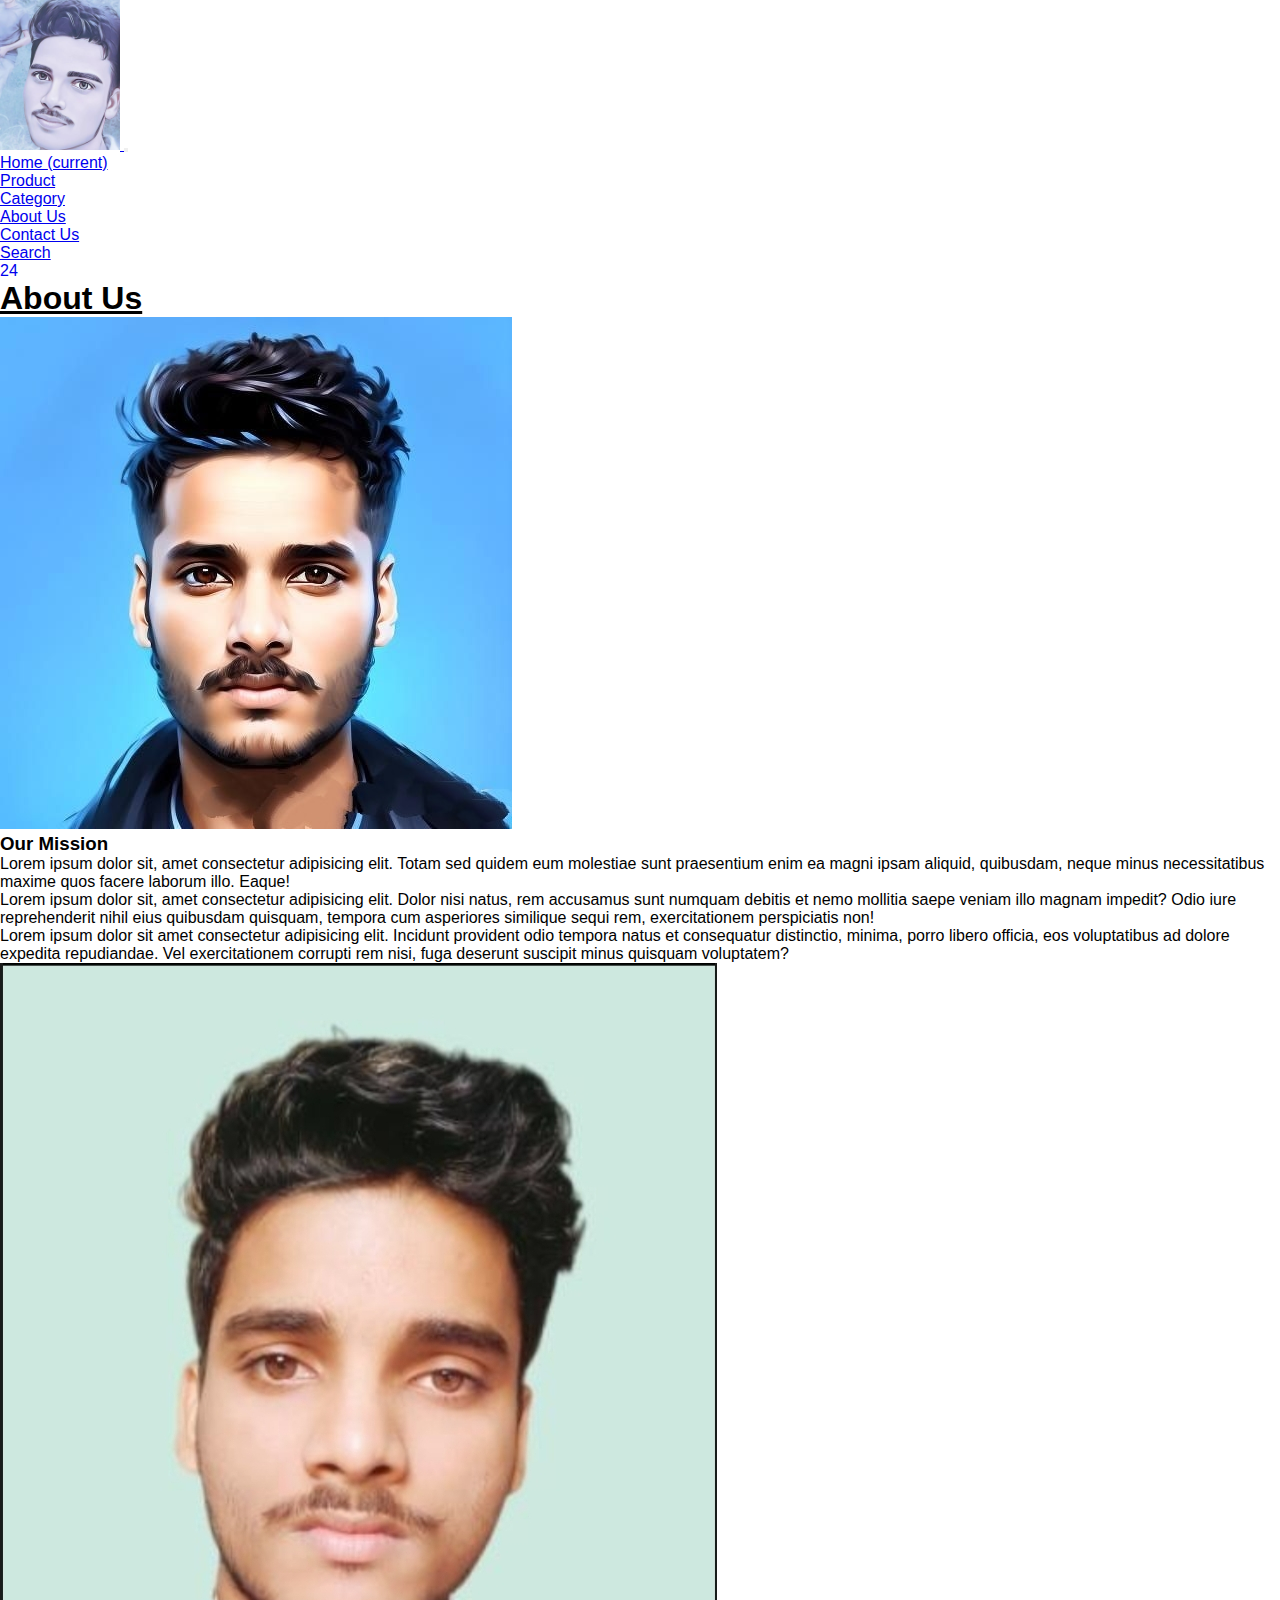
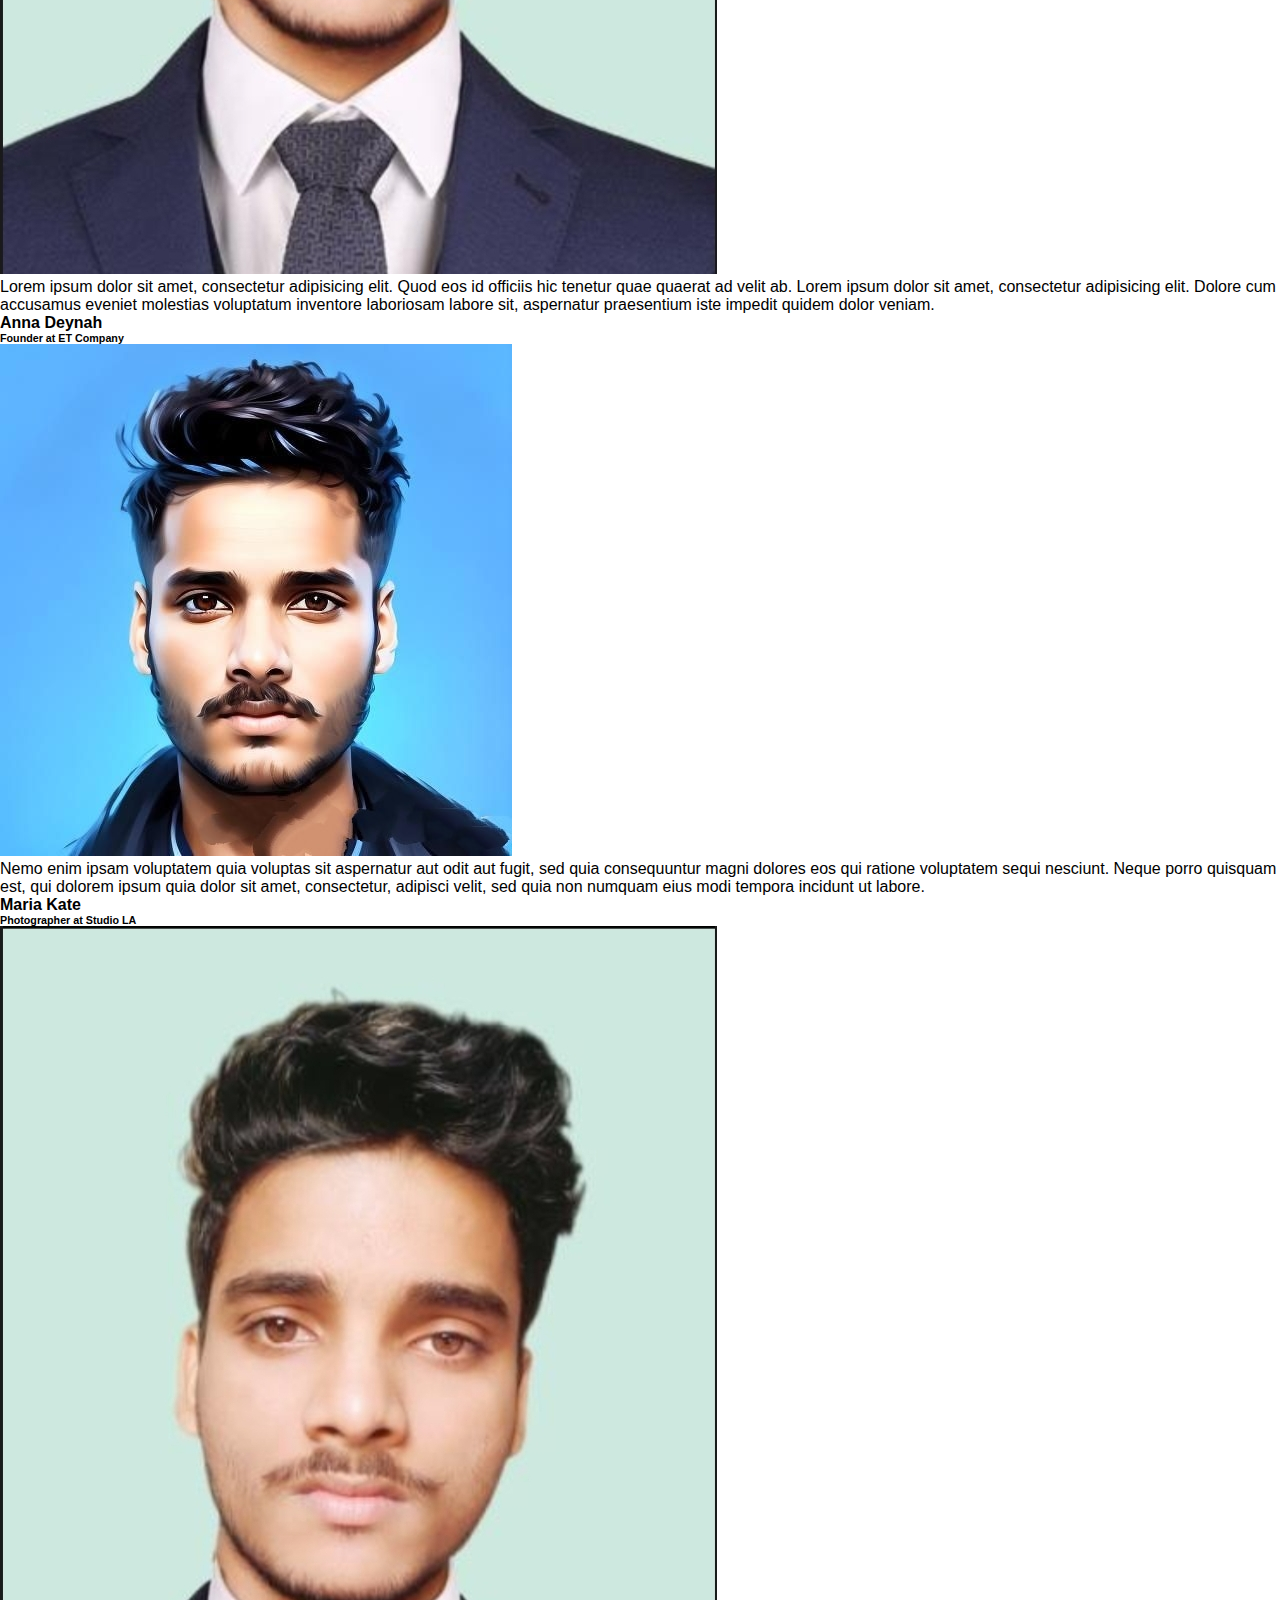
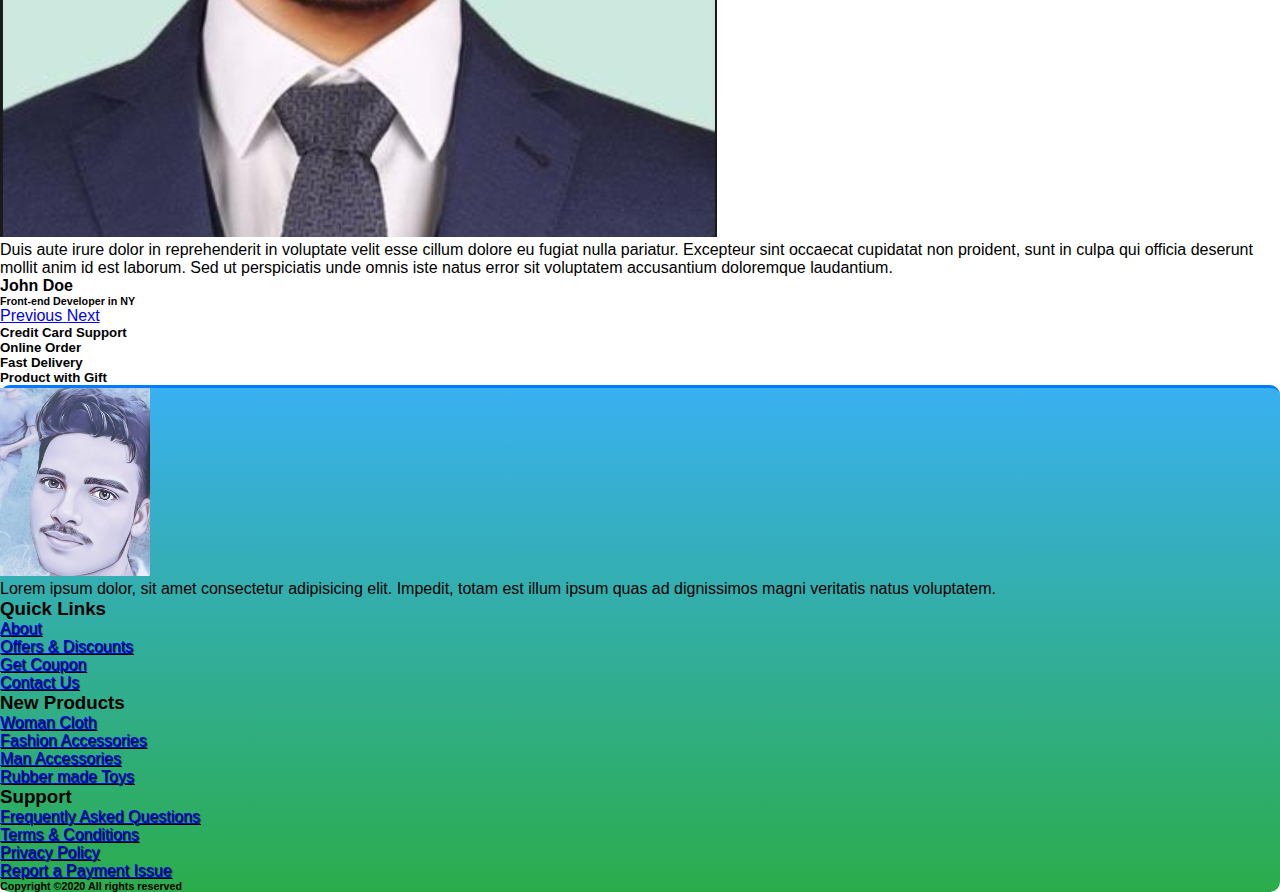
==== about.html @ 1436efb2 "new repo" ====
<!doctype html>
<html lang="en">

<head>
    <!-- Required meta tags -->
    <meta charset="utf-8">
    <meta name="viewport" content="width=device-width, initial-scale=1, shrink-to-fit=no">


    <!-- Bootstrap CSS -->
    <link rel="stylesheet" href="https://cdn.jsdelivr.net/npm/bootstrap@4.5.3/dist/css/bootstrap.min.css"
        integrity="sha384-TX8t27EcRE3e/ihU7zmQxVncDAy5uIKz4rEkgIXeMed4M0jlfIDPvg6uqKI2xXr2" crossorigin="anonymous">
    <!-- fontawesome cdn For Icons -->

    <link rel="stylesheet" href="https://cdnjs.cloudflare.com/ajax/libs/font-awesome/5.10.0/css/all.min.css"
        integrity="sha512-PgQMlq+nqFLV4ylk1gwUOgm6CtIIXkKwaIHp/PAIWHzig/lKZSEGKEysh0TCVbHJXCLN7WetD8TFecIky75ZfQ=="
        crossorigin="anonymous" referrerpolicy="no-referrer" />
    <link rel="stylesheet" href="style.css">

    <title>E-commerce</title>
</head>

<body>
    <!-- ==============header menu section starts here============== -->
    <section class="header_menu" id="header_menu">
        <div class="container-fluid px-0 shadow">
            <nav class="navbar navbar-expand-lg navbar-light bg-light py-3 ">
                <a class="navbar-brand pl-5 pl-small-0" href="index.html">
                    <img src="images/logo.webp" class="img img-fluid" width="120px" alt="logo">
                </a>
                <button class="navbar-toggler" type="button" data-toggle="collapse"
                    data-target="#navbarSupportedContent" aria-controls="navbarSupportedContent" aria-expanded="false"
                    aria-label="Toggle navigation">
                    <span class="navbar-toggler-icon"></span>
                </button>
                <div class="collapse navbar-collapse" id="navbarSupportedContent">
                    <ul class="navbar-nav mx-auto">
                        <li class="nav-item active">
                            <a class="nav-link" href="index.html">Home <span class="sr-only">(current)</span></a>
                        </li>
                        <li class="nav-item">
                            <a class="nav-link" href="product.html">Product</a>
                        </li>
                        <li class="nav-item">
                            <a class="nav-link" href="category.html">Category</a>
                        </li>
                        <li class="nav-item">
                            <a class="nav-link" href="about.html">About Us</a>
                        </li>
                        <li class="nav-item">
                            <a class="nav-link" href="contact.html">Contact Us</a>
                        </li>
                        <!-- <li class="nav-item dropdown">
<a class="nav-link dropdown-toggle" href="#" id="navbarDropdown"
role="button" data-toggle="dropdown"
aria-haspopup="true" aria-expanded="false">
Dropdown
</a>
<div class="dropdown-menu" aria-labelledby="navbarDropdown">
<a class="dropdown-item" href="#">Action</a>
<a class="dropdown-item" href="#">Another action</a>
<div class="dropdown-divider"></div>
<a class="dropdown-item" href="#">Something else here</a>
</div>
</li> -->
                    </ul>
                    <div class="search mr-3">
                        <a href="search.html" class="btn btn-sm btn-outline-primary">
                            Search
                        </a>
                    </div>
                    <div class="cart">
                        <a href="cart.html">
                            <i class="fas fa-shopping-cart fa-2x"></i>
                            <span class="badge badge-pill badge-primary">24</span>
                        </a>
                    </div>
                </div>
            </nav>
        </div>
    </section>
    <!-- ==============header menu section ends here============== -->
    <!-- ==============about starts here============== -->
    <section class="about py-5 my-5" id="about">
        <div class="container ">
            <div class="section_title text-center mb-5">
                <h1 class="text-capitalize">About Us</h1>
            </div>
            <div class="row">
                <div class="col-md-6">
                    <div class="row">
                        <div class="col-md-12">
                            <img src="images/i.jpg" class="img img-fluid rounded
    shadow-lg" alt="about us image">
                        </div>
                    </div>
                </div>
                <div class="col-md-6">
                    <div class="row">
                        <div class="col-md-12">
                            <div class="title">
                                <h3>Our Mission</h3>
                            </div>
                            <div class="about_text mt-sm-5">
                                <p>
                                    Lorem ipsum dolor sit, amet consectetur adipisicing elit. Totam
                                    sed quidem eum
                                    molestiae sunt praesentium enim ea magni ipsam aliquid,
                                    quibusdam, neque minus
                                    necessitatibus maxime quos facere laborum illo. Eaque!
                                </p>
                                <p>
                                    Lorem ipsum dolor sit, amet consectetur adipisicing elit. Dolor nisi
                                    natus, rem
                                    accusamus sunt numquam debitis et nemo mollitia saepe veniam
                                    illo magnam impedit?
                                    Odio iure reprehenderit nihil eius quibusdam quisquam, tempora
                                    cum asperiores
                                    similique sequi rem, exercitationem perspiciatis non!
                                </p>
                                <p>
                                    Lorem ipsum dolor sit amet consectetur adipisicing elit. Incidunt
                                    provident odio
                                    tempora natus et consequatur distinctio, minima, porro libero
                                    officia, eos
                                    voluptatibus ad dolore expedita repudiandae. Vel exercitationem
                                    corrupti rem nisi,
                                    fuga deserunt suscipit minus quisquam voluptatem?
                                </p>
                            </div>
                        </div>
                    </div>
                </div>
            </div>
            <div class="row">
                <!-- ==============testimonial starts here============== -->
                <section class="text-center bg-info my-5 py-5 rounded">
                    <div class="col-md-10 col-10 mx-auto">
                        <!-- Carousel Wrapper -->
                        <div id="carousel-example-1" class="carousel slide carousel-fade" data-ride="carousel"
                            data-interval="false">
                            <!--Slides-->
                            <div class="carousel-inner">
                                <!--First slide-->
                                <div class="carousel-item active">
                                    <div class="testimonial">
                                        <!--Avatar-->
                                        <div class="avatar mx-auto mb-4">
                                            <img src="images/me.jpg" class="rounded-circle img-fluid"
                                                alt="First sample avatar image">
                                        </div>
                                        <!--Content-->
                                        <p>
                                            <i class="fas fa-quote-left"></i> Lorem ipsum dolor sit amet,
                                            consectetur
                                            adipisicing
                                            elit. Quod
                                            eos
                                            id officiis hic tenetur quae quaerat ad velit ab. Lorem ipsum
                                            dolor sit
                                            amet,
                                            consectetur
                                            adipisicing elit. Dolore cum accusamus eveniet molestias
                                            voluptatum
                                            inventore
                                            laboriosam
                                            labore
                                            sit, aspernatur praesentium iste impedit quidem dolor
                                            veniam.
                                        </p>
                                        <h4 class="font-weight-bold">Anna Deynah</h4>
                                        <h6 class="font-weight-bold my-3">Founder at ET
                                            Company</h6>
                                        <!--Review-->
                                        <i class="fas fa-star blue-text"> </i>
                                        <i class="fas fa-star blue-text"> </i>
                                        <i class="fas fa-star blue-text"> </i>
                                        <i class="fas fa-star blue-text"> </i>
                                        <i class="fas fa-star-half-alt blue-text"> </i>
                                    </div>
                                </div>
                                <!--First slide-->
                                <!--Second slide-->
                                <div class="carousel-item">
                                    <div class="testimonial">
                                        <!--Avatar-->
                                        <div class="avatar mx-auto mb-4">
                                            <img src="images/i.jpg" class="rounded-circle img-fluid"
                                                alt="Second sample avatar image">
                                        </div>
                                        <!--Content-->
                                        <p>
                                            <i class="fas fa-quote-left"></i> Nemo enim ipsam
                                            voluptatem quia
                                            voluptas sit
                                            aspernatur aut
                                            odit
                                            aut fugit, sed quia consequuntur magni dolores eos qui
                                            ratione
                                            voluptatem sequi
                                            nesciunt. Neque
                                            porro quisquam est, qui dolorem ipsum quia dolor sit amet,
                                            consectetur,
                                            adipisci
                                            velit,
                                            sed quia
                                            non numquam eius modi tempora incidunt ut labore.
                                        </p>
                                        <h4 class="font-weight-bold">Maria Kate</h4>
                                        <h6 class="font-weight-bold my-3">Photographer at Studio
                                            LA</h6>
                                        <!--Review-->
                                        <i class="fas fa-star blue-text"> </i>
                                        <i class="fas fa-star blue-text"> </i>
                                        <i class="fas fa-star blue-text"> </i>
                                        <i class="fas fa-star blue-text"> </i>
                                        <i class="fas fa-star blue-text"> </i>
                                    </div>
                                </div>
                                <!--Second slide-->
                                <!--Third slide-->
                                <div class="carousel-item">
                                    <div class="testimonial">
                                        <!--Avatar-->
                                        <div class="avatar mx-auto mb-4">
                                            <img src="images/me.jpg" class="rounded-circle img-fluid"
                                                alt="Third sample avatar image">
                                        </div>
                                        <!--Content-->
                                        <p>
                                            <i class="fas fa-quote-left"></i> Duis aute irure dolor in
                                            reprehenderit
                                            in
                                            voluptate
                                            velit esse
                                            cillum dolore eu fugiat nulla pariatur. Excepteur sint occaecat
                                            cupidatat non
                                            proident,
                                            sunt in
                                            culpa qui officia deserunt mollit anim id est laborum. Sed ut
                                            perspiciatis unde
                                            omnis
                                            iste natus
                                            error sit voluptatem accusantium doloremque
                                            laudantium.
                                        </p>
                                        <h4 class="font-weight-bold">John Doe</h4>
                                        <h6 class="font-weight-bold my-3">Front-end Developer in
                                            NY</h6>
                                        <!--Review-->
                                        <i class="fas fa-star blue-text"> </i>
                                        <i class="fas fa-star blue-text"> </i>
                                        <i class="fas fa-star blue-text"> </i>
                                        <i class="fas fa-star blue-text"> </i>
                                        <i class="far fa-star blue-text"> </i>
                                    </div>
                                </div>
                                <!--Third slide-->
                            </div>
                            <!--Slides-->
                            <!--Controls-->
                            <a class="carousel-control-prev left carousel-control" href="#carousel-example-1"
                                role="button" data-slide="prev">
                                <span class="carousel-control-prev-icon" aria-hidden="true"></span>
                                <span class="sr-only">Previous</span>
                            </a>
                            <a class="carousel-control-next right carousel-control" href="#carousel-example-1"
                                role="button" data-slide="next">
                                <span class="carousel-control-next-icon" aria-hidden="true"></span>
                                <span class="sr-only">Next</span>
                            </a>
                            <!--Controls-->
                        </div>
                        <!-- Carousel Wrapper -->
                    </div>
                </section>
                <!-- ==============testimonial ends here============== -->
            </div>
            <div class="row mt-5">
                <div class="col-md-3 col-6">
                    <div class="border border-dark rounded shadow text-center p-3">
                        <div class="mb-4">
                            <i class="far fa-credit-card fa-3x"></i>
                        </div>
                        <div>
                            <h5>Credit Card Support</h5>
                        </div>
                    </div>
                </div>
                <div class="col-md-3 col-6 mt-small-2 mb-small-2">
                    <div class="border border-primary rounded shadow text-center p-3">
                        <div class="mb-4">
                            <i class="fas fa-laptop fa-3x"></i>
                        </div>
                        <div>
                            <h5>Online Order</h5>
                        </div>
                    </div>
                </div>
                <div class="col-md-3 col-6">
                    <div class="border border-success rounded shadow text-center p-3">
                        <div class="mb-4">
                            <i class="fas fa-shipping-fast fa-3x"></i>
                        </div>
                        <div>
                            <h5>Fast Delivery</h5>
                        </div>
                    </div>
                </div>
                <div class="col-md-3 col-6">
                    <div class="border border-danger rounded shadow text-center p-3">
                        <div class="mb-4">
                            <i class="fas fa-gifts fa-3x"></i>
                        </div>
                        <div>
                            <h5>Product with Gift</h5>
                        </div>
                    </div>
                </div>
            </div>
        </div>
    </section>
    <!-- ==============about ends here============== -->


    <!-- ==============footer starts here============== -->
    <section class="footer_section pt-5 pb-2" id="footer_section">
        <footer>
            <div class="container-fluid">
                <div class="row">
                    <div class="col-md-3 col-6 pl-5 pl-small-15">
                        <div class="footer_title">
                            <a href="index.html"><img src="images/logo.webp" width="150px" class="img img-fluid"
                                    alt="logo"></a>
                        </div>
                        <div>
                            Lorem ipsum dolor, sit amet consectetur adipisicing elit. Impedit, totam est
                            illum ipsum quas ad
                            dignissimos magni veritatis natus voluptatem.
                        </div>
                    </div>
                    <div class="col-md-3 col-6">
                        <div class="footer_title pt-3 mb-3">
                            <h3>Quick Links</h3>
                        </div>
                        <div class="footer_links">
                            <ul>
                                <li><a href="about.html">About</a></li>
                                <li><a href="javascript:;">Offers & Discounts</a></li>
                                <li><a href="javascript:;">Get Coupon</a></li>
                                <li><a href="contact.html">Contact Us</a></li>
                            </ul>
                        </div>
                    </div>
                    <div class="col-md-3 col-6">
                        <div class="footer_title pt-3 mb-3">
                            <h3>New Products</h3>
                        </div>
                        <div class="footer_links">
                            <ul>
                                <li><a href="javascript:;">Woman Cloth</a></li>
                                <li><a href="javascript:;">Fashion Accessories</a></li>
                                <li><a href="javascript:;">Man Accessories</a></li>
                                <li><a href="javascript:;">Rubber made Toys</a></li>
                            </ul>
                        </div>
                    </div>
                    <div class="col-md-3 col-6">
                        <div class="footer_title pt-3 mb-3">
                            <h3>Support</h3>
                        </div>
                        <div class="footer_links">
                            <ul>
                                <li><a href="javascript:;">Frequently Asked Questions</a></li>
                                <li><a href="javascript:;">Terms & Conditions</a></li>
                                <li><a href="javascript:;">Privacy Policy</a></li>
                                <li><a href="javascript:;">Report a Payment Issue</a></li>
                            </ul>
                        </div>
                    </div>
                </div>
            </div>
            <div class="border-top">
                <h6 class="text-center mt-3">Copyright ©2020 All rights reserved
                </h6>
            </div>
        </footer>
    </section>
    <div class="backtop">
        <a id="button" href="#top" class="btn btn-lg btn-outline-danger" role="button">
            <i class="fas fa-chevron-up text-dark"></i>
        </a>
    </div>
    <!-- ==============footer ends here============== -->




    <!-- Optional JavaScript; choose one of the two! -->

    <!-- Option 1: jQuery and Bootstrap Bundle (includes Popper) -->
    <script src="https://code.jquery.com/jquery-3.5.1.slim.min.js"
        integrity="sha384-DfXdz2htPH0lsSSs5nCTpuj/zy4C+OGpamoFVy38MVBnE+IbbVYUew+OrCXaRkfj"
        crossorigin="anonymous"></script>
    <script src="https://cdn.jsdelivr.net/npm/bootstrap@4.5.3/dist/js/bootstrap.bundle.min.js"
        integrity="sha384-ho+j7jyWK8fNQe+A12Hb8AhRq26LrZ/JpcUGGOn+Y7RsweNrtN/tE3MoK7ZeZDyx"
        crossorigin="anonymous"></script>

    <!-- Option 2: jQuery, Popper.js, and Bootstrap JS
    <script src="https://code.jquery.com/jquery-3.5.1.slim.min.js" integrity="sha384-DfXdz2htPH0lsSSs5nCTpuj/zy4C+OGpamoFVy38MVBnE+IbbVYUew+OrCXaRkfj" crossorigin="anonymous"></script>
    <script src="https://cdn.jsdelivr.net/npm/popper.js@1.16.1/dist/umd/popper.min.js" integrity="sha384-9/reFTGAW83EW2RDu2S0VKaIzap3H66lZH81PoYlFhbGU+6BZp6G7niu735Sk7lN" crossorigin="anonymous"></script>
    <script src="https://cdn.jsdelivr.net/npm/bootstrap@4.5.3/dist/js/bootstrap.min.js" integrity="sha384-w1Q4orYjBQndcko6MimVbzY0tgp4pWB4lZ7lr30WKz0vr/aWKhXdBNmNb5D92v7s" crossorigin="anonymous"></script>
    -->
</body>

</html>
---- style.css ----
* {
    margin: 0;
    padding: 0;
    box-sizing: border-box;
    font-family: 'Montserrat', sans-serif;
    scroll-behavior: smooth;
}

.bg-light-gray {
    background-color: rgb(241, 240, 240);
}

.section_title h1 {
    text-decoration: underline;
}

.cart a {
    text-decoration: none;
    list-style: none;
}

.cart a:hover {
    text-decoration: none;
    list-style: none;
}

.bg_cart_1 {
    background-color: #8ec5fc;
    background-image: linear-gradient(62deg, #8ec5fc 0%, #e0c3fc 100%);
}

.list-group-item {
    background-color: inherit !important;
}

/* for product detail page image gallery */
.carousel-indicators li {
    width: auto !important;
    height: auto !important;
}

/* for checkout page */
.bg_checkout_1 {
    background: #8ec5fc;
    background: linear-gradient(62deg, #8ec5fc 0%, #e0c3fc 0%);
}

/* fro product layout design */
.single_product {
    background-color: rgb(241, 240, 240);
}

.product_img {
    position: relative;
}

.product_img .new_product {
    position: absolute;
    top: 5%;
    left: 5%;
}

.contact_form {
    background: #8ec5fc;
    background: linear-gradient(62deg, #8ec5fc 0%, #e0c3fc 100%);
}

/* for services section background gradient */
.feature {
    background: rgb(0, 121, 230);
    background: linear-gradient(0deg, rgba(0, 121, 230, 1) 0%, rgba(0, 250, 255, 1) 90%);
}

.footer_section {
    border-top: 3px solid #007bff;
    border-radius: 10px;
    background: linear-gradient(to top, rgb(43, 172, 75), rgb(57, 176, 241));
}


/* for footer links */
.footer_link ul li {
    list-style: none;
}

.footer_section ul li a {
    text-shadow: 1px 1px 1px black;
}
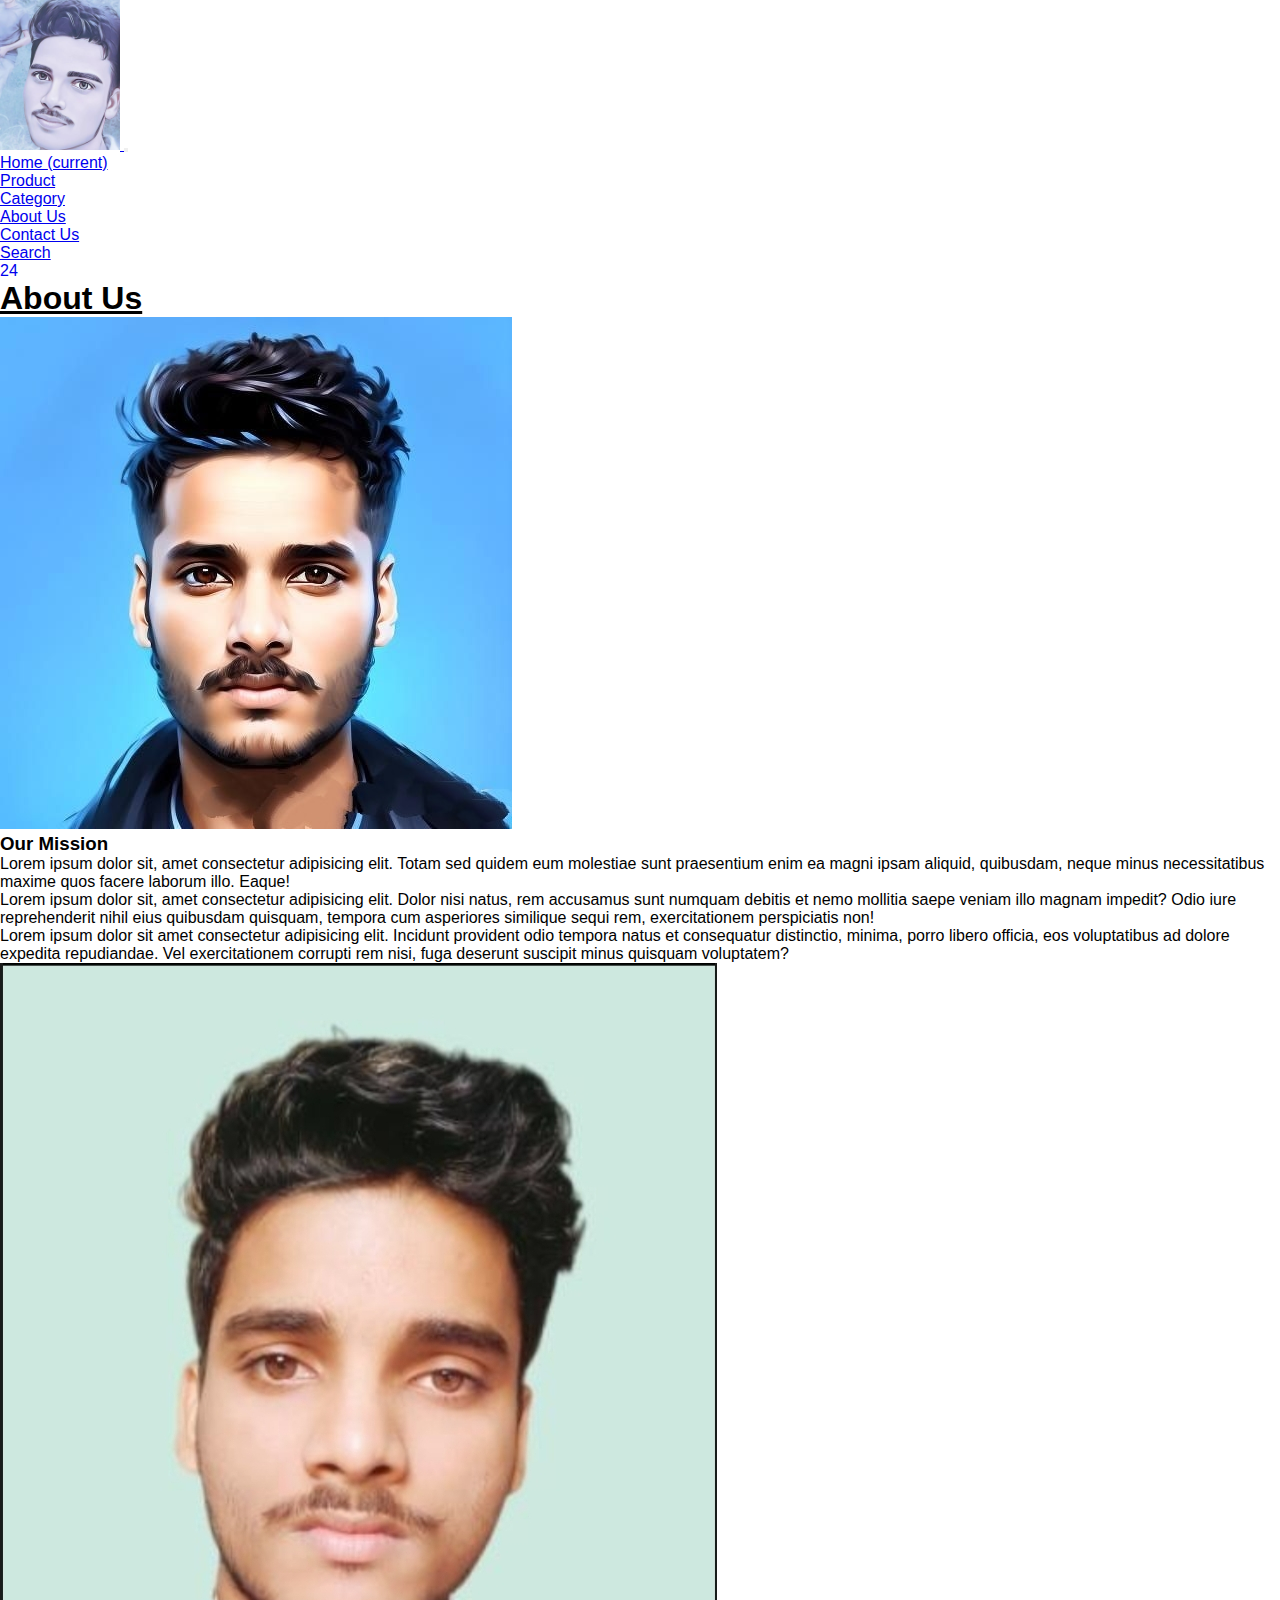
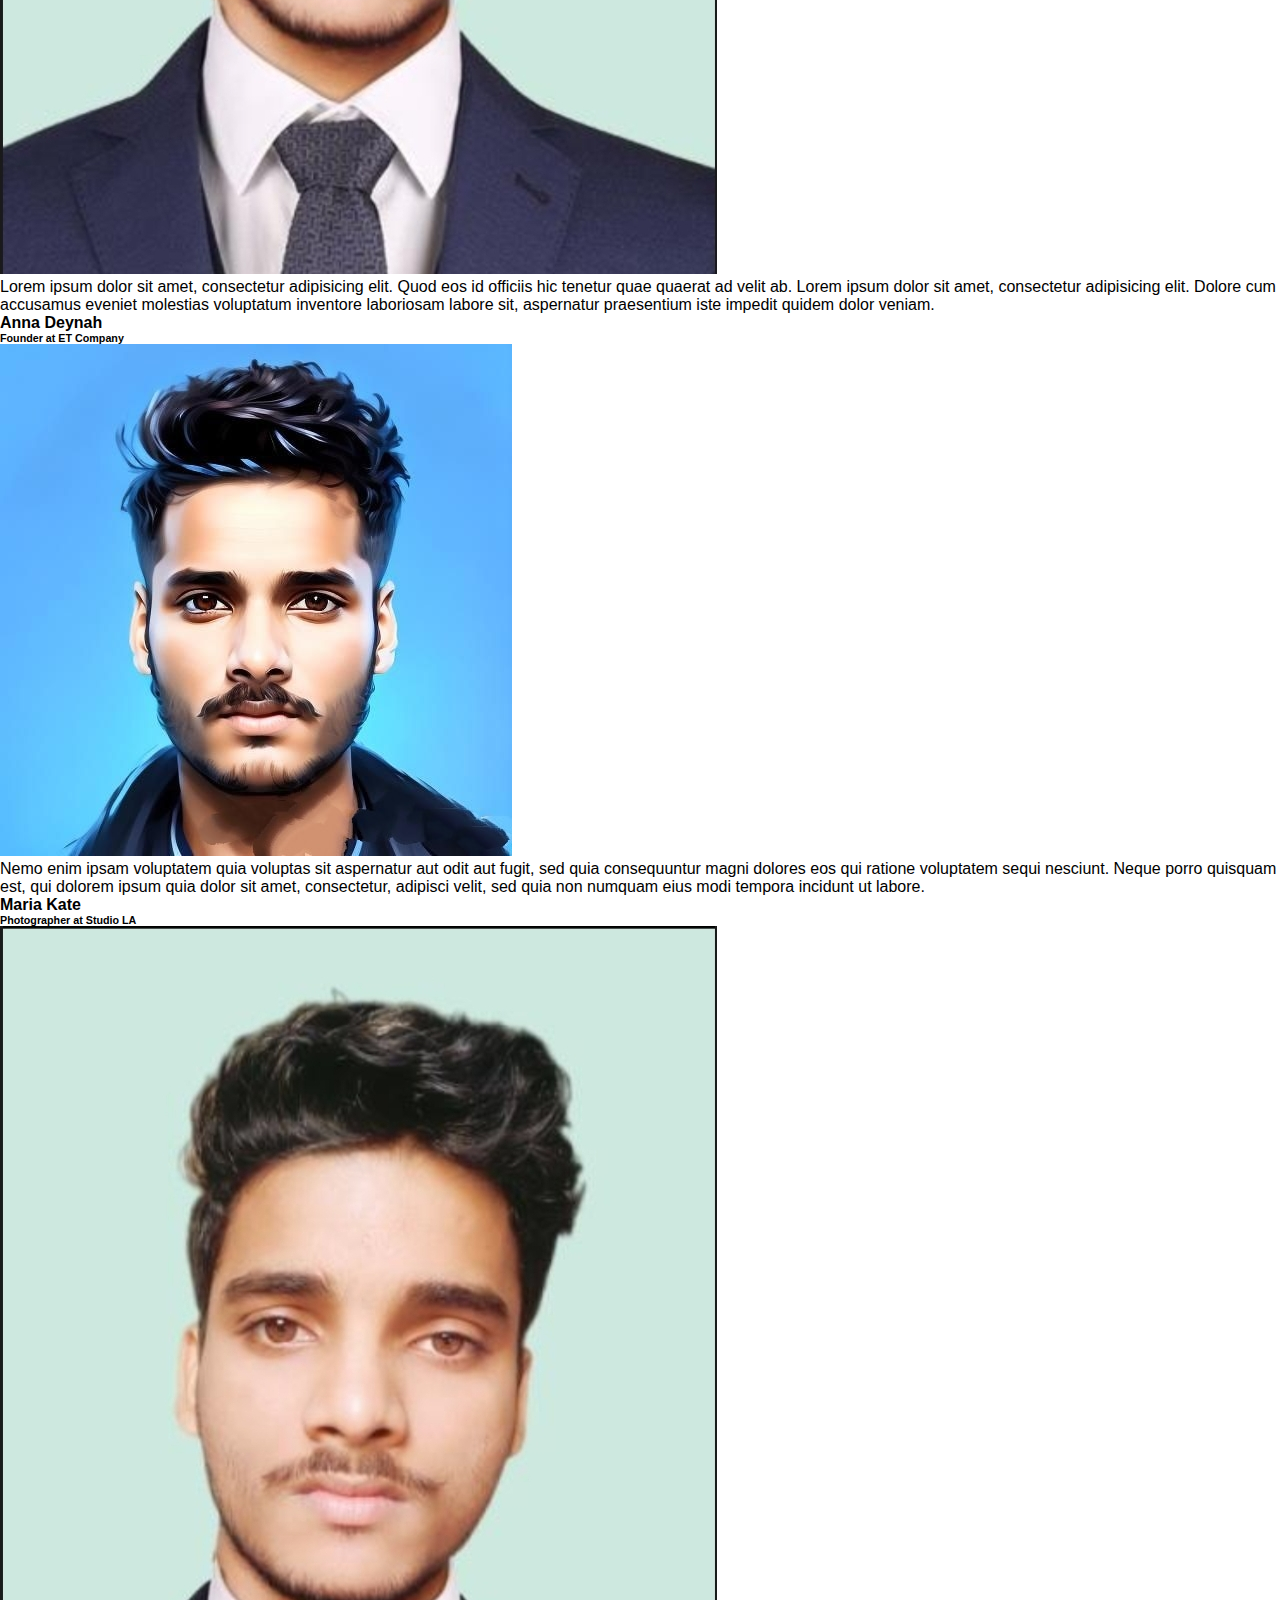
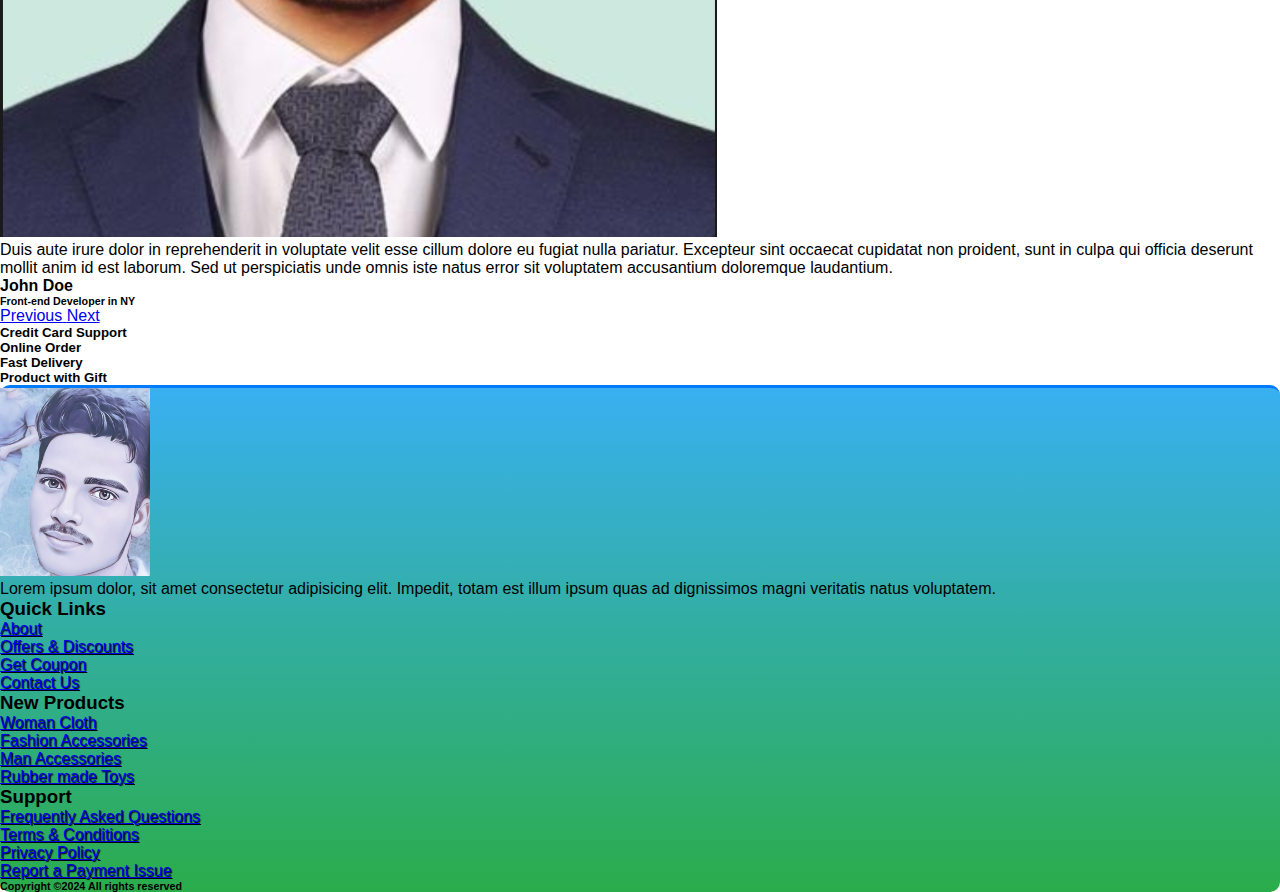
==== commit a98a9093: "Update about.html" ====
--- a/about.html
+++ b/about.html
@@ -381,7 +381,7 @@
                 </div>
             </div>
             <div class="border-top">
-                <h6 class="text-center mt-3">Copyright ©2020 All rights reserved
+                <h6 class="text-center mt-3">Copyright ©2024 All rights reserved
                 </h6>
             </div>
         </footer>
@@ -413,4 +413,4 @@
     -->
 </body>
 
-</html>+</html>
